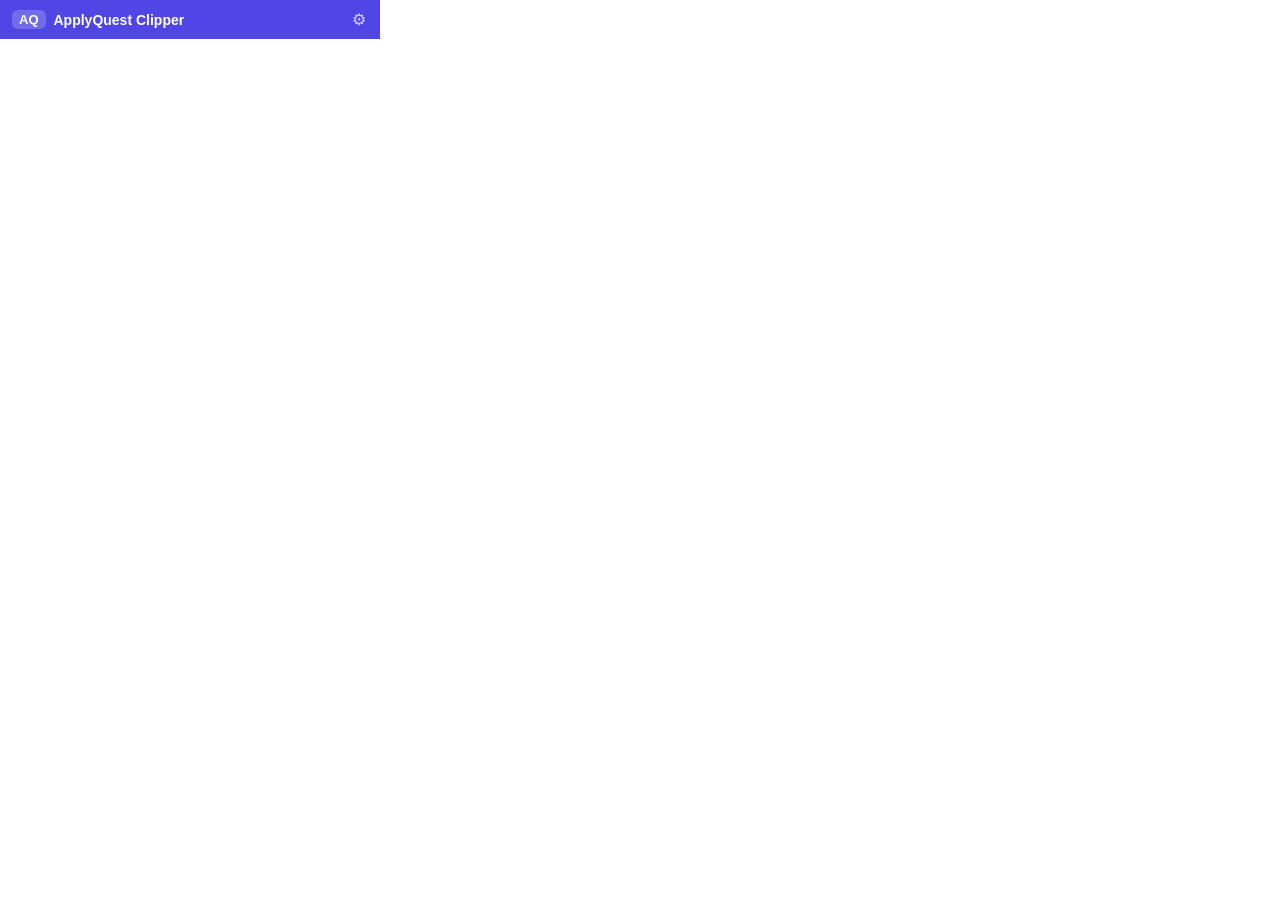
==== extension/popup.html @ 8825e2d2 "applications: replace the easy-apply flag with an effort level Swaps the boolean easy_apply for an e" ====
<!DOCTYPE html>
<html lang="en">
<head>
  <meta charset="UTF-8" />
  <title>ApplyQuest Clipper</title>
  <link rel="stylesheet" href="popup.css" />
</head>
<body>
  <div class="header">
    <span class="logo">AQ</span>
    <span class="title">ApplyQuest Clipper</span>
    <button class="settings-btn" id="settingsBtn" title="Settings">⚙</button>
  </div>

  <div id="viewUnauthenticated" class="view hidden">
    <p class="message">Not connected to ApplyQuest.</p>
    <button class="btn btn-primary" id="goToSettingsBtn">Open Settings</button>
  </div>

  <div id="viewForm" class="view hidden">
    <form id="jobForm">
      <div class="field">
        <label for="jobTitle">Job Title *</label>
        <input type="text" id="jobTitle" required placeholder="e.g. Senior Software Engineer" />
      </div>
      <div class="field">
        <label for="companyName">Company *</label>
        <input type="text" id="companyName" required placeholder="e.g. Acme GmbH" />
      </div>
      <div class="field">
        <label for="location">Location *</label>
        <input type="text" id="location" required placeholder="e.g. Berlin, Germany" />
      </div>
      <div class="field-row">
        <div class="field field-half">
          <label for="jobBoardSource">Source</label>
          <input type="text" id="jobBoardSource" placeholder="LinkedIn" />
        </div>
        <div class="field field-half">
          <label>Priority</label>
          <div class="stars" id="starsInput">
            <span class="star" data-value="1">★</span>
            <span class="star" data-value="2">★</span>
            <span class="star" data-value="3">★</span>
            <span class="star" data-value="4">★</span>
            <span class="star" data-value="5">★</span>
          </div>
          <input type="hidden" id="priorityStars" value="0" />
        </div>
      </div>
      <div class="field">
        <label for="effort">Effort</label>
        <select id="effort">
          <option value="Unknown">Unknown</option>
          <option value="Full">Full — tailored CV and cover letter</option>
          <option value="Light">Light — some tailoring</option>
          <option value="Generic">Generic — standard CV, e.g. Easy Apply</option>
        </select>
      </div>
      <div class="field">
        <label for="notes">Notes</label>
        <textarea id="notes" rows="2" placeholder="Optional notes..."></textarea>
      </div>

      <div id="errorMsg" class="error-msg hidden"></div>

      <button type="submit" class="btn btn-primary btn-full" id="submitBtn">
        Add to ApplyQuest
      </button>
    </form>
  </div>

  <div id="viewSuccess" class="view hidden">
    <div class="success-icon">✓</div>
    <p class="success-msg">Saved to ApplyQuest!</p>
    <a id="viewLink" href="#" target="_blank" class="link">View in ApplyQuest →</a>
  </div>

  <script src="popup.js"></script>
</body>
</html>
---- extension/popup.css ----
* {
  box-sizing: border-box;
  margin: 0;
  padding: 0;
}

body {
  width: 380px;
  font-family: -apple-system, BlinkMacSystemFont, 'Segoe UI', sans-serif;
  font-size: 13px;
  color: #1a1a2e;
  background: #fff;
}

.header {
  display: flex;
  align-items: center;
  gap: 8px;
  padding: 10px 12px;
  background: #4f46e5;
  color: #fff;
}

.logo {
  background: rgba(255,255,255,0.2);
  border-radius: 6px;
  padding: 2px 7px;
  font-weight: 700;
  font-size: 13px;
}

.title {
  flex: 1;
  font-weight: 600;
  font-size: 14px;
}

.settings-btn {
  background: none;
  border: none;
  color: rgba(255,255,255,0.75);
  cursor: pointer;
  font-size: 16px;
  padding: 0 2px;
  line-height: 1;
}
.settings-btn:hover { color: #fff; }

.view { padding: 14px 12px; }
.hidden { display: none !important; }

.message {
  color: #555;
  margin-bottom: 12px;
  text-align: center;
  padding-top: 8px;
}

.field { margin-bottom: 9px; }

.field label {
  display: block;
  font-weight: 500;
  color: #444;
  margin-bottom: 3px;
  font-size: 12px;
}

.field input,
.field select,
.field textarea {
  width: 100%;
  border: 1px solid #d1d5db;
  border-radius: 5px;
  padding: 5px 8px;
  font-size: 13px;
  color: #1a1a2e;
  outline: none;
  transition: border-color 0.15s;
  font-family: inherit;
}

.field input:focus,
.field select:focus,
.field textarea:focus { border-color: #4f46e5; }

.field textarea {
  resize: vertical;
  min-height: 46px;
}

.field-row {
  display: flex;
  align-items: flex-start;
  gap: 10px;
  margin-bottom: 9px;
}

.field-half {
  flex: 1;
  margin-bottom: 0;
}

.stars {
  display: flex;
  gap: 2px;
  padding-top: 3px;
}

.star {
  font-size: 18px;
  color: #d1d5db;
  cursor: pointer;
  line-height: 1;
  transition: color 0.1s;
  user-select: none;
}
.star.active,
.star.hover { color: #f59e0b; }

.checkbox-label {
  display: flex;
  align-items: center;
  gap: 6px;
  cursor: pointer;
  font-weight: 500;
  color: #444;
  font-size: 12px;
}

.checkbox-label input[type="checkbox"] {
  width: 14px;
  height: 14px;
  cursor: pointer;
  accent-color: #4f46e5;
}

.btn {
  padding: 7px 16px;
  border-radius: 6px;
  border: none;
  font-size: 13px;
  font-weight: 600;
  cursor: pointer;
  transition: background 0.15s, opacity 0.15s;
  font-family: inherit;
}

.btn-primary { background: #4f46e5; color: #fff; }
.btn-primary:hover { background: #4338ca; }
.btn-primary:disabled { opacity: 0.6; cursor: not-allowed; }

.btn-full { width: 100%; margin-top: 4px; }

.error-msg {
  background: #fee2e2;
  color: #dc2626;
  border-radius: 5px;
  padding: 6px 10px;
  font-size: 12px;
  margin-bottom: 8px;
  line-height: 1.4;
}

.success-icon {
  text-align: center;
  font-size: 44px;
  color: #16a34a;
  margin: 14px 0 8px;
}

.success-msg {
  text-align: center;
  font-size: 16px;
  font-weight: 600;
  color: #16a34a;
  margin-bottom: 10px;
}

.link {
  display: block;
  text-align: center;
  color: #4f46e5;
  text-decoration: none;
  font-size: 13px;
  padding-bottom: 4px;
}
.link:hover { text-decoration: underline; }
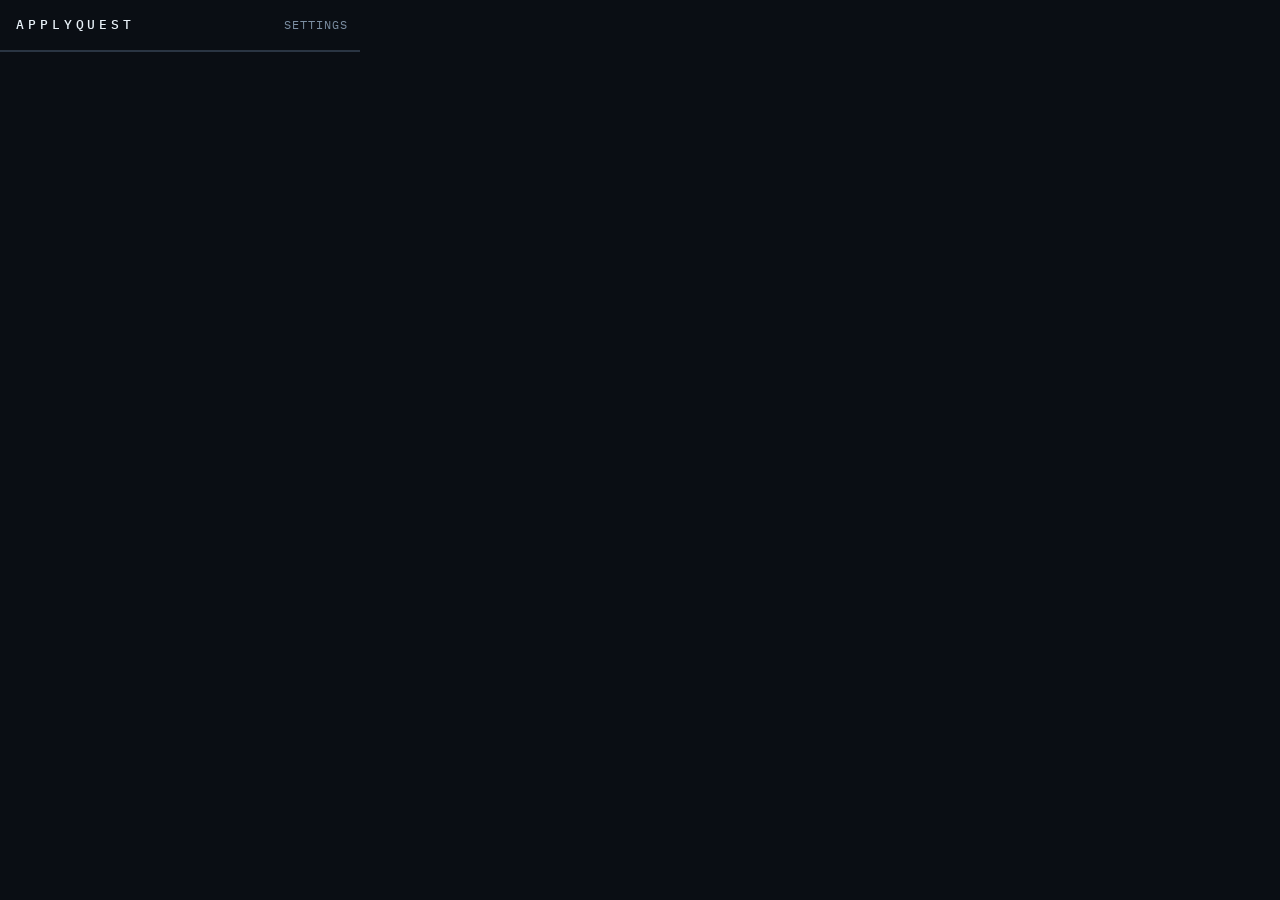
==== commit 9bd1ce30: "Clipper 1.1.0: popup and settings in the Instrument house style - One ui.css for both pages, from th" ====
--- a/extension/popup.html
+++ b/extension/popup.html
@@ -3,47 +3,46 @@
 <head>
   <meta charset="UTF-8" />
   <title>ApplyQuest Clipper</title>
-  <link rel="stylesheet" href="popup.css" />
+  <link rel="stylesheet" href="ui.css" />
 </head>
-<body>
-  <div class="header">
-    <span class="logo">AQ</span>
-    <span class="title">ApplyQuest Clipper</span>
-    <button class="settings-btn" id="settingsBtn" title="Settings">⚙</button>
-  </div>
+<body class="popup">
+  <header class="topbar">
+    <span class="wordmark">ApplyQuest</span>
+    <button class="act" id="settingsBtn">Settings</button>
+  </header>
 
   <div id="viewUnauthenticated" class="view hidden">
     <p class="message">Not connected to ApplyQuest.</p>
-    <button class="btn btn-primary" id="goToSettingsBtn">Open Settings</button>
+    <button class="btn btn-primary btn-full" id="goToSettingsBtn">Open settings</button>
   </div>
 
   <div id="viewForm" class="view hidden">
-    <form id="jobForm">
+    <form id="jobForm" class="form">
       <div class="field">
-        <label for="jobTitle">Job Title *</label>
-        <input type="text" id="jobTitle" required placeholder="e.g. Senior Software Engineer" />
+        <label for="jobTitle">Job title</label>
+        <input type="text" id="jobTitle" required placeholder="Senior Software Engineer" />
       </div>
       <div class="field">
-        <label for="companyName">Company *</label>
-        <input type="text" id="companyName" required placeholder="e.g. Acme GmbH" />
+        <label for="companyName">Company</label>
+        <input type="text" id="companyName" required placeholder="Acme GmbH" />
       </div>
       <div class="field">
-        <label for="location">Location *</label>
-        <input type="text" id="location" required placeholder="e.g. Berlin, Germany" />
+        <label for="location">Location</label>
+        <input type="text" id="location" required placeholder="Berlin, Germany" />
       </div>
       <div class="field-row">
-        <div class="field field-half">
+        <div class="field">
           <label for="jobBoardSource">Source</label>
           <input type="text" id="jobBoardSource" placeholder="LinkedIn" />
         </div>
-        <div class="field field-half">
-          <label>Priority</label>
-          <div class="stars" id="starsInput">
-            <span class="star" data-value="1">★</span>
-            <span class="star" data-value="2">★</span>
-            <span class="star" data-value="3">★</span>
-            <span class="star" data-value="4">★</span>
-            <span class="star" data-value="5">★</span>
+        <div class="field">
+          <span class="field-label" id="priorityLabel">Priority</span>
+          <div class="ticks" id="starsInput" role="radiogroup" aria-labelledby="priorityLabel">
+            <button type="button" class="tick star" data-value="1" aria-label="Priority 1"></button>
+            <button type="button" class="tick star" data-value="2" aria-label="Priority 2"></button>
+            <button type="button" class="tick star" data-value="3" aria-label="Priority 3"></button>
+            <button type="button" class="tick star" data-value="4" aria-label="Priority 4"></button>
+            <button type="button" class="tick star" data-value="5" aria-label="Priority 5"></button>
           </div>
           <input type="hidden" id="priorityStars" value="0" />
         </div>
@@ -59,21 +58,21 @@
       </div>
       <div class="field">
         <label for="notes">Notes</label>
-        <textarea id="notes" rows="2" placeholder="Optional notes..."></textarea>
+        <textarea id="notes" rows="2" placeholder="Optional"></textarea>
       </div>
 
-      <div id="errorMsg" class="error-msg hidden"></div>
+      <div id="errorMsg" class="verdict error-msg hidden" role="alert"></div>
 
-      <button type="submit" class="btn btn-primary btn-full" id="submitBtn">
-        Add to ApplyQuest
-      </button>
+      <button type="submit" class="btn btn-primary btn-full" id="submitBtn">Add to ApplyQuest</button>
     </form>
   </div>
 
   <div id="viewSuccess" class="view hidden">
-    <div class="success-icon">✓</div>
-    <p class="success-msg">Saved to ApplyQuest!</p>
-    <a id="viewLink" href="#" target="_blank" class="link">View in ApplyQuest →</a>
+    <div class="saved">
+      <span class="label">Shortlisted</span>
+      <span class="readout">Saved</span>
+      <a id="viewLink" href="#" target="_blank" class="act">Open ApplyQuest ›</a>
+    </div>
   </div>
 
   <script src="popup.js"></script>
--- a/extension/ui.css
+++ b/extension/ui.css
@@ -0,0 +1,225 @@
+/* ApplyQuest Clipper's popup and settings page, in the Instrument language: a
+   machined instrument, not a glowing screen. Palette, faces and 2px rules come
+   from the instrument-design starter (v2), arm's-length scale, cut down to
+   what two small extension pages use.
+
+   Departures, on purpose:
+   - Font URLs are relative ("fonts/…"): extension pages have no site root.
+   - No Manjari or Monaspace: nothing here is Malayalam or code, and the
+     extension should stay small.
+   - The popup is a fixed 360px panel, not the 54rem column: Firefox sizes it
+     to its content.
+
+   Semantic aliases:
+     --priority  the 1-5 priority ticks: a human judgement, so warm (gold)
+     --problem   a refusal or a failed save, which needs a look (gold)
+   Red (--alert) is not used: nothing here is worse than "look at it". */
+
+@font-face {
+  font-family: "Archivo";
+  src: url("fonts/archivo-var.woff2") format("woff2-variations");
+  font-weight: 400 700;
+  font-display: swap;
+}
+@font-face {
+  font-family: "Plex Mono";
+  src: url("fonts/plexmono-400.woff2") format("woff2");
+  font-weight: 400;
+  font-display: swap;
+}
+@font-face {
+  font-family: "Plex Mono";
+  src: url("fonts/plexmono-500.woff2") format("woff2");
+  font-weight: 500;
+  font-display: swap;
+}
+
+:root {
+  --ground: #0a0e14;    /* never #000: pure black on an LCD reads as a dead panel */
+  --panel: #111823;
+  --panel-lit: #16202e;
+  --arc: #3dd6f5;
+  --arc-dim: #1d7f96;
+  --gold: #e8a33d;
+  --alert: #ff4d4d;
+  --engrave: #2a3543;
+  --ink: #e8f1f8;
+  --ink-dim: #7c8fa3;
+  --slate: #55647a;
+  --slate-dim: #3a4657;
+
+  --priority: var(--gold);
+  --problem: var(--gold);
+
+  --face-data: "Archivo", system-ui, sans-serif;
+  --face-mono: "Plex Mono", ui-monospace, "Roboto Mono", monospace;
+
+  --t-readout: 1.875rem;
+  --t-headline: 1.25rem;
+  --t-body: 1rem;
+  --t-label: 0.8125rem;
+  --t-min: 0.75rem;     /* the floor: nothing renders smaller */
+  --track-label: 0.16em;
+
+  --rule: 2px;          /* never thinner: hairlines smear or vanish */
+  --gap: 1rem;
+  --pad: 1.25rem;
+  --bracket: 1rem;
+  --ease: cubic-bezier(0.2, 0.7, 0.3, 1);
+  color-scheme: dark;
+}
+
+* { box-sizing: border-box; margin: 0; padding: 0; }
+
+html { font-size: 100%; }
+
+body {
+  background: var(--ground);
+  color: var(--ink);
+  font-family: var(--face-data);
+  font-size: var(--t-body);
+  line-height: 1.45;
+  font-variant-numeric: tabular-nums;
+  font-feature-settings: "tnum" 1;
+  -webkit-font-smoothing: antialiased;
+}
+
+h1, h2 { font-weight: 600; line-height: 1.05; letter-spacing: -0.02em; text-wrap: balance; }
+a { color: var(--arc); }
+button, input, select, textarea { font: inherit; color: inherit; }
+.hidden { display: none !important; }
+
+:focus-visible { outline: var(--rule) solid var(--arc); outline-offset: 2px; }
+
+/* ---- Type roles ---------------------------------------------------------- */
+
+.label {
+  font-family: var(--face-mono); font-size: var(--t-label); font-weight: 500;
+  letter-spacing: var(--track-label); text-transform: uppercase; color: var(--arc-dim);
+}
+.wordmark {
+  font-family: var(--face-mono); font-size: var(--t-label); font-weight: 500;
+  letter-spacing: 0.3em; text-transform: uppercase; color: var(--ink);
+}
+.readout { font-size: var(--t-readout); font-weight: 500; line-height: 1.05; }
+.hint { font-size: 0.9375rem; color: var(--ink-dim); }
+
+/* ---- Top bar and status -------------------------------------------------- */
+
+.topbar {
+  display: flex; align-items: center; justify-content: space-between; gap: 0.75rem;
+  min-height: 52px; border-bottom: var(--rule) solid var(--engrave);
+}
+.pill {
+  display: inline-flex; align-items: center; gap: 0.5rem; min-height: 44px;
+  font-family: var(--face-mono); font-size: var(--t-min); letter-spacing: 0.08em;
+  text-transform: uppercase; color: var(--ink-dim); white-space: nowrap;
+}
+/* Square, like everything else; colour is read before the words. */
+.dot { flex: none; width: 8px; height: 8px; background: var(--arc); }
+
+/* ---- The instrument panel ------------------------------------------------ */
+
+.instrument { position: relative; background: var(--panel); padding: var(--pad); }
+.instrument::before, .instrument::after {
+  content: ""; position: absolute; width: var(--bracket); height: var(--bracket);
+  border: var(--rule) solid var(--engrave); pointer-events: none;
+}
+.instrument::before { top: 0; left: 0; border-right: none; border-bottom: none; }
+.instrument::after { bottom: 0; right: 0; border-left: none; border-top: none; }
+
+/* A callout: a thick left border in the state's colour. */
+.verdict { background: var(--panel); border-left: 6px solid var(--c, var(--arc)); padding: 0.75rem var(--gap); }
+.error-msg { --c: var(--problem); font-size: 0.9375rem; }
+
+/* ---- Controls ------------------------------------------------------------ */
+
+.btn {
+  display: inline-flex; align-items: center; justify-content: center; gap: 0.5rem;
+  min-height: 48px; padding: 0 1.25rem;
+  border: var(--rule) solid var(--engrave); border-radius: 2px;
+  background: transparent; color: var(--ink);
+  font-family: var(--face-mono); font-size: var(--t-label); font-weight: 500;
+  letter-spacing: 0.08em; text-transform: uppercase; text-decoration: none;
+  cursor: pointer;
+  transition: background 160ms var(--ease), color 160ms var(--ease);
+}
+.btn:hover { background: var(--engrave); }
+.btn:disabled { opacity: 0.35; cursor: default; }
+.btn-primary { background: var(--arc); border-color: var(--arc); color: var(--ground); }
+.btn-primary:hover { background: var(--ink); border-color: var(--ink); }
+.btn-primary:disabled:hover { background: var(--arc); border-color: var(--arc); }
+.btn-full { width: 100%; }
+
+/* A borderless mono action ("Settings", "Open ApplyQuest"). */
+.act {
+  display: inline-flex; align-items: center; gap: 0.375rem; min-height: 44px; padding: 0 0.25rem;
+  border: 0; background: transparent; cursor: pointer; text-decoration: none;
+  font-family: var(--face-mono); font-size: var(--t-min); letter-spacing: 0.08em;
+  text-transform: uppercase; color: var(--ink-dim);
+  transition: color 160ms var(--ease);
+}
+.act:hover { color: var(--arc); }
+
+/* ---- Forms --------------------------------------------------------------- */
+
+.field { display: flex; flex-direction: column; gap: 0.375rem; min-width: 0; }
+.field > label, .field > .field-label {
+  font-family: var(--face-mono); font-size: var(--t-min); letter-spacing: 0.08em;
+  text-transform: uppercase; color: var(--ink-dim);
+}
+.field input, .field select, .field textarea {
+  width: 100%; min-height: 44px; padding: 0.5rem 0.75rem;
+  background: var(--ground); border: var(--rule) solid var(--engrave); border-radius: 0;
+  font-size: 1rem;
+}
+.field textarea { min-height: 64px; resize: vertical; line-height: 1.4; }
+.field input::placeholder, .field textarea::placeholder { color: var(--slate); }
+.field input:focus, .field select:focus, .field textarea:focus { border-color: var(--arc-dim); outline: none; }
+.field select {
+  appearance: none; padding-right: 2rem; cursor: pointer;
+  background-image: linear-gradient(45deg, transparent 50%, var(--arc-dim) 50%), linear-gradient(-45deg, transparent 50%, var(--arc-dim) 50%); /* instrument-lint: ok — draws the chevron */
+  background-position: right 1.1rem center, right 0.75rem center;
+  background-size: 0.35rem 0.35rem; background-repeat: no-repeat;
+}
+.field-row { display: flex; gap: 0.75rem; align-items: flex-start; }
+.field-row > .field { flex: 1; }
+.form { display: flex; flex-direction: column; gap: 0.75rem; }
+
+/* Priority: five engraved squares, lit in gold up to the chosen one. Each is a
+   44px target with the square drawn inside it. */
+.ticks { display: flex; }
+.tick {
+  display: inline-flex; align-items: center; justify-content: center;
+  width: 32px; height: 44px; border: 0; background: transparent; cursor: pointer;
+}
+.tick::before {
+  content: ""; width: 1.125rem; height: 1.125rem;
+  border: var(--rule) solid var(--slate);
+  transition: background 160ms var(--ease), border-color 160ms var(--ease);
+}
+.tick.on::before { background: var(--priority); border-color: var(--priority); }
+.tick.hover::before { border-color: var(--priority); }
+
+/* ---- The popup ----------------------------------------------------------- */
+
+.popup { width: 360px; }
+.popup .topbar { padding: 0 0.5rem 0 var(--gap); }
+.popup .view { padding: var(--gap); }
+.popup .message { margin-bottom: 0.875rem; color: var(--ink-dim); }
+.saved { display: flex; flex-direction: column; gap: 0.5rem; }
+.saved .readout { color: var(--arc); }
+
+/* ---- Settings page ------------------------------------------------------- */
+
+.settings { max-width: 30rem; margin: 0 auto; padding: 1.5rem var(--gap) 4rem; display: flex; flex-direction: column; gap: 1.25rem; }
+.settings .topbar { padding-bottom: 0.25rem; }
+.settings h2 { margin-bottom: 0.25rem; font-family: var(--face-mono); font-size: var(--t-label); font-weight: 500; letter-spacing: var(--track-label); text-transform: uppercase; color: var(--arc-dim); }
+.connected { display: flex; align-items: center; gap: 0.5rem; font-weight: 600; }
+
+@media (prefers-reduced-motion: reduce) {
+  *, *::before, *::after {
+    animation-duration: 0.001ms !important;
+    transition-duration: 0.001ms !important;
+  }
+}
